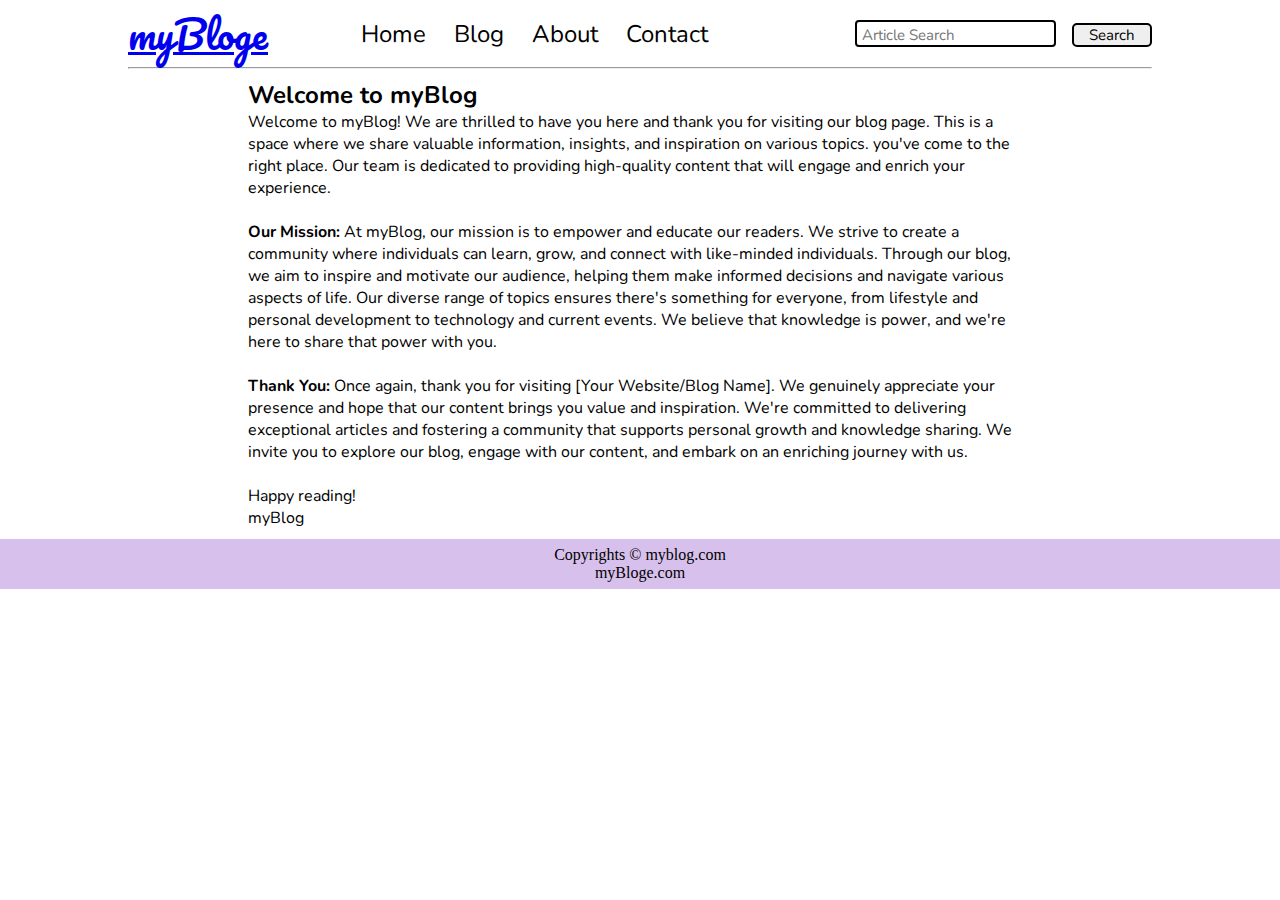
==== about.html @ 3ef9e3e1 "Add files via upload" ====
<!DOCTYPE html>
<html lang="en">
<head>
    <meta charset="UTF-8">
    <meta name="viewport" content="width=device-width, initial-scale=1.0">
    <link rel="stylesheet" href="css/style.css">
    <link rel="stylesheet" href="css/until.css">
    <link rel="stylesheet" href="css/contact.css">
    <link rel="stylesheet" href="css/blogpost.css">
    <link rel="stylesheet" href="css/mobile.css">
    <title>contact</title>
</head>

<body>
    <nav class="navigation max-width-1 m-auto ">
        <div class="nav-left"> <a href="index.html"><span>myBloge</span></a>
            <ul>
                <li><a href="index.html">Home</a></li>
                <li><a href="blogpost.html">Blog</a></li>
                <li><a href="about.html">About</a></li>
                <li><a href="contact.html">Contact</a></li>
            </ul>
        </div>
        <div class="nav-right">
            <form action="/search.html" method="get">
            <input class="form-input" type="text" name="query" placeholder="Article Search">
            <button class="button"> Search</button>
        </form>
        </div>
        
    </nav>
    <div class="contact-content font2">
    <div class="max-width-1 m-auto"><hr>
       
    <div class="contact-form">
        <h2>Welcome to myBlog</h2>
        <p>
            Welcome to myBlog!  We are thrilled to have you here and thank you for visiting our blog page. This is a space where we share valuable information, insights, and inspiration on various topics. you've come to the right place. Our team is dedicated to providing high-quality content that will engage and enrich your experience. <br><br>
            
           <b> Our Mission:</b>
            At myBlog, our mission is to empower and educate our readers. We strive to create a community where individuals can learn, grow, and connect with like-minded individuals. Through our blog, we aim to inspire and motivate our audience, helping them make informed decisions and navigate various aspects of life. Our diverse range of topics ensures there's something for everyone, from lifestyle and personal development to technology and current events. We believe that knowledge is power, and we're here to share that power with you.<br><br>
            
          
            <b>Thank You:</b>
            Once again, thank you for visiting [Your Website/Blog Name]. We genuinely appreciate your presence and hope that our content brings you value and inspiration. We're committed to delivering exceptional articles and fostering a community that supports personal growth and knowledge sharing. We invite you to explore our blog, engage with our content, and embark on an enriching journey with us.<br><br>
            
            Happy reading! <br>
            
            myBlog</p>
        
        </div>
    </div>
</div>
    <div class="footer">
        <p>Copyrights &copy myblog.com</p><a href="https://www.blogger.com/profile/18317099492144498427">myBloge.com</a>
    </div>
    

</body>

</html>
---- css/style.css ----
* {
    margin: 0;
    padding: 0;
}

.navigation {
    margin-top: 25px;
    font-family: var(--font1);
    /* height: 80px; */
    /* background-color: red; */
    display: flex;
    justify-content: space-between;
    align-items: center;
    text-decoration: none;
}
.nav-left {
    font-size: 38px;
    display: flex;
    
}

.nav-left ul {
    display: flex;
    align-items: center;
    margin: 0 79px;
    font-size: 24px;
}

.nav-left ul li {
    list-style: none;
    margin: 0 14px;
    font-family: var(--font2);
    /* transition: all 0.3s ease-in-out; */
}

.nav-left ul li a {
    text-decoration: none;
    color: black;
    /* transition: all 0.3s ease-in-out; */
}

.nav-left ul li a:hover {
    color: var(--main-bg-color);
    font-weight: bolder;
}

.nav-right {
    font-size: 10px;
}

.content {
    height: 100%;
    /* background-color: rgb(183, 183, 216); */
    display: flex;

    position: relative;
}

.content::after {
    content: "";
    background-color: rgb(188, 207, 149);
    position: absolute;
    width: 100%;
    height: inherit;
    opacity: 0.20;
    /* border-radius: 10px; */
}

.content-left {
    font-family: var(--font2);
    /* width: 80%; */
    display: flex;
    flex-direction: column;
    justify-content: center;
    padding: 30px;
    margin-bottom: 20px;
    z-index: 1;
}

.content-right {
    /* width: 50%; */
    display: flex;
    align-items: center;
    justify-content: center;
}

.content-right img {
    height: 250px;
    border: 2px solid black;
    border-radius: 100px;
    /* margin-left: 300px; */
}

.home-articles {
    /* height: 455px; */
    padding: 12px;
    margin-top: 30px;
    background-color: rgb(236, 243, 236);
    position: relative;
}
.year-box{
    position: absolute;
    right: 80px;
    top: 13px;
    width: 152px;
    height: 73px;
}

.home-article {
    display: flex;
    margin: 25px;
}

.home-article img {
    width: 300px;
}

.home-article-content {
    align-self: center;
    padding: 25px;
    display: flex;
    flex-direction: column;
}

.home-article-content a {
    text-decoration: none;
    color: black;
}

.footer {
    height: 50px;
    background-color: rgb(215, 192, 236);
    display: flex;
    align-items: center;
    justify-content: center;
    color: black;
    flex-direction: column;
}

.footer a {
    text-decoration: none;
    color: black;

}
---- css/until.css ----
@import url('https://fonts.googleapis.com/css2?family=Pacifico&family=Poppins:ital@1&display=swap');
@import url('https://fonts.googleapis.com/css2?family=Nunito:wght@300&family=Pacifico&family=Poppins:ital@1&display=swap');

:root {
    --main-bg-color: purple;
    --font1: 'Pacifico', cursive;
    --font2: 'Nunito', sans-serif;
}

.font1 {
    font-family: var(--font1);
}

.font2 {
    font-family: var(--font2);
}

.max-width-1 {
    max-width: 80vw;
}

.max-width-2 {
    max-width: 60vw;
}

.m-auto {
    margin: auto;
}
.my-2{
    margin-bottom: 12px;
}
.button {
    padding: 0px 15px;
    border: 2px solid black;
    border-radius: 5px;
    font-family: var(--font2);
    font-size: 15px;
    /* background-color: aqua; */
    cursor: pointer;
    transition: all 0.3s ease-in-out;
}

.button:hover {
    color: white;
    background: var(--main-bg-color)
}

.form-input {
    padding: 0px 5px;
    padding-top: 3px;
    font-size: 15px;
    /* padding-top: 3px; */
    border: 2px solid black;
    border-radius: 4px;
    margin: 0 13px;
    font-family: var(--font2);
}
.form-box input, textarea{
    width: 52vw;
    padding: 10px 6px;
    margin: 7px 0;
    font: size 19px;
    font-family: var(--font2);
    border: 2px solid rgb(170, 103, 78);
    border-radius: 6px;
}
---- css/contact.css ----
.contact-contant{
     height: 100vh;
    background-color: rgb(183, 183, 216);
    display: flex;
    position: relative;
    overflow: hidden;
}
.contact-contant::after{
    content: "";
    
    position: absolute;
    width: 100%;
    height: inherit;
    opacity: 0.20;
    /* border-radius: 10px; */
}
.contact-form{
    /* padding: 20px; */
    margin: 0 120px;
    /* background-color: rgb(196, 210, 169); */
    /* margin-bottom: 150px; */
    margin-bottom: 10px;
    margin-top: 10px;

}
---- css/blogpost.css ----
.post-img{
    height: 404px;
    overflow: hidden;   
}
.post-img img{
    width: 100%;
}
.block-post-content{
    background-color:rgb(221, 232, 221) ;
    padding: 50px;
}
.block-post-content h1{
    text-align: center;
}
.block-post-content p {
    font-size: 20px;
}
.footer1{
    width: 100%;
    background-color: blueviolet;
    text-align: center;
    height: 60px;
    text-decoration: none;
    color: white;
}
.footer1 a {
    text-decoration: none;
    color: white;
}
.row{
    display: flex;
}
.more-post{
    flex-direction: column;
}
.more-post h2{
    text-align: center;
}
---- css/mobile.css ----
@media screen and (max-width:1200px){
    .navigation{
        flex-direction: column;
        margin-bottom: 10px;
    }
    .nav-left{
        flex-direction: column;
        text-align: center;
    }
    .content-right{
        display: none;
    }
    .home-article{
        flex-direction: column;
    }
    .home-article-img{
        text-align: center;
    }
    .year-box{
        top:0;
        left: 60vw;
        font-size: 11px;
        display: flex;
    }
    .year-box div{
        padding:0 3px;
        margin: 0px;
    }
    .home-article img {
        width: 70vw;
    }
    .form-input{
        width: 50%;
    }
    .form-box input,textarea{
        width: 66vw;
    }
    .row{
        flex-direction: column;
    }
    .social{
        padding: 0;
        margin: 0;
    }


}
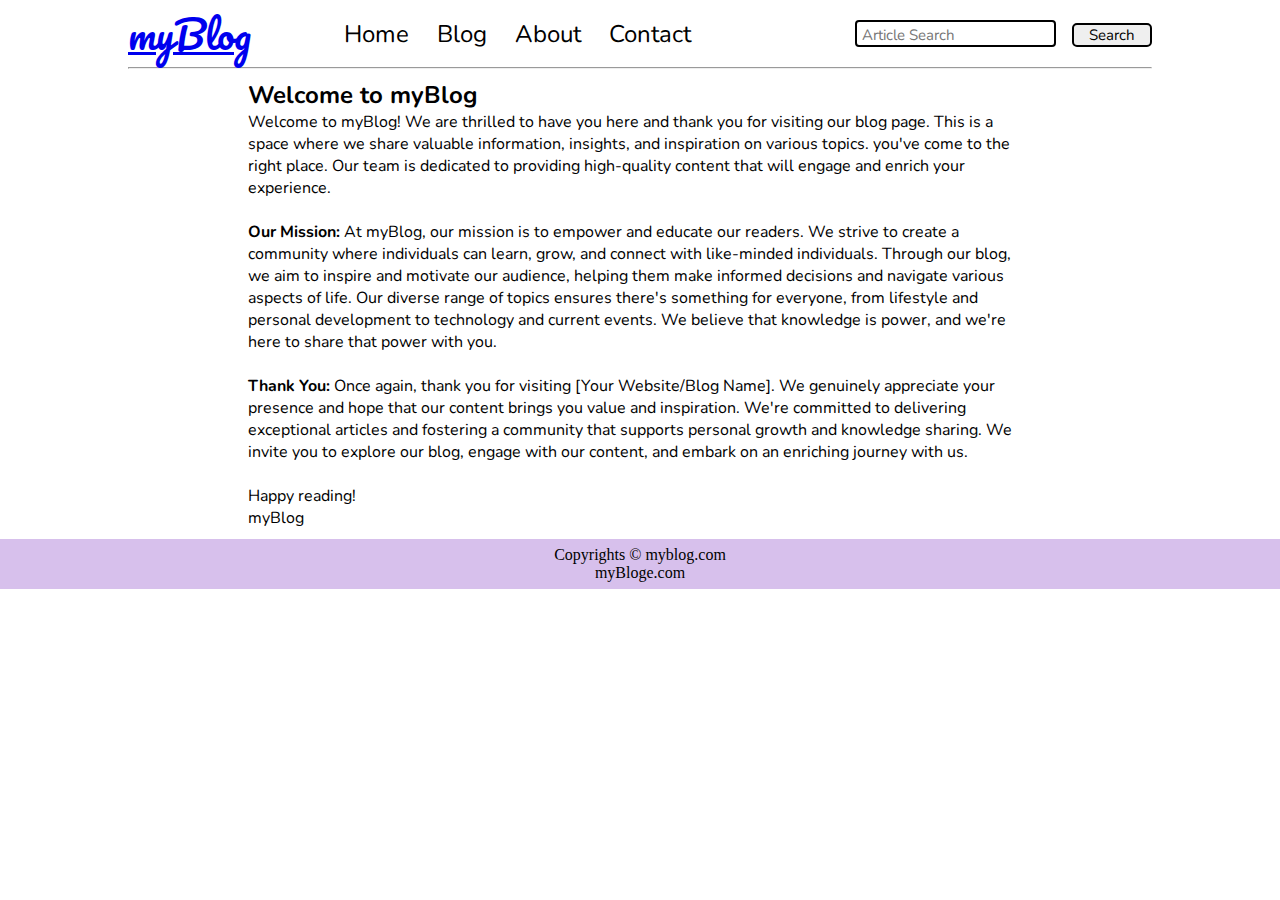
==== commit 5d33b585: "Update about.html" ====
--- a/about.html
+++ b/about.html
@@ -13,7 +13,7 @@
 
 <body>
     <nav class="navigation max-width-1 m-auto ">
-        <div class="nav-left"> <a href="index.html"><span>myBloge</span></a>
+        <div class="nav-left"> <a href="index.html"><span>myBlog</span></a>
             <ul>
                 <li><a href="index.html">Home</a></li>
                 <li><a href="blogpost.html">Blog</a></li>
@@ -58,4 +58,4 @@
 
 </body>
 
-</html>+</html>
